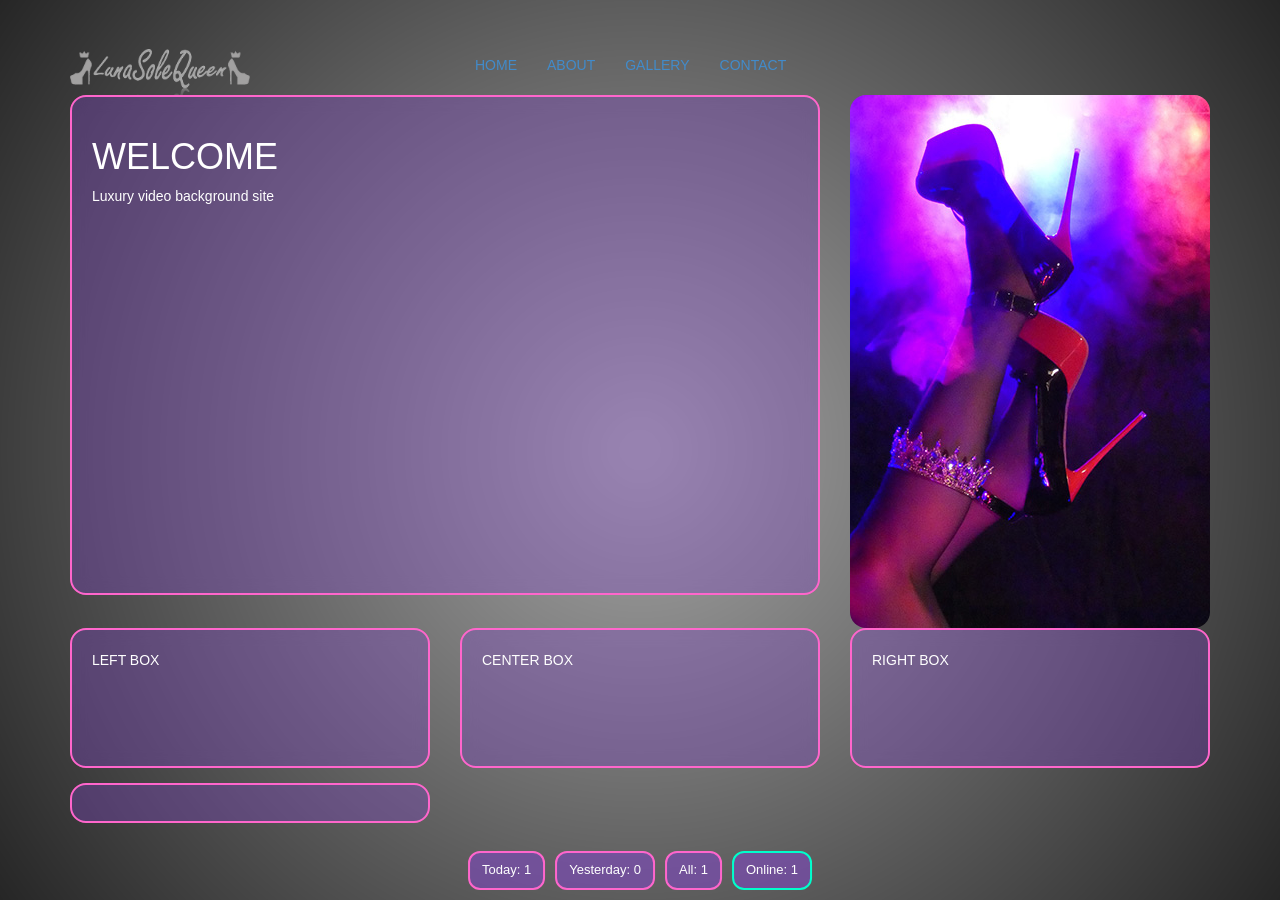
==== index.html @ f17611f9 "Update index.html" ====
<!DOCTYPE html>
<html>
<head>
<title>Home</title>

<meta charset="utf-8">
<meta name="viewport" content="width=device-width, initial-scale=1">

<link rel="stylesheet" href="css/bootstrap.min.css">
<link rel="stylesheet" href="css/font-awesome.min.css">

<style>
html, body {
    margin: 0;
    padding: 0;
    height: 100%;
    overflow-x: hidden;
    background: transparent;
}

/* BACKGROUND */
#bg-video {
    position: fixed;
    inset: 0;
    width: 100%;
    height: 100%;
    object-fit: cover;
    z-index: -2;
}

/* OVERLAY */
body::before {
    content: "";
    position: fixed;
    inset: 0;
    background: radial-gradient(circle at center,
        rgba(0,0,0,0.35),
        rgba(0,0,0,0.85)
    );
    z-index: -1;
}

/* MENU */
.container {
    position: relative;
    z-index: 1;
}

.menu {
    margin-top: 40px;
}

/* BOX STYLE */
.box {
    background: rgba(130,70,200,.35);
    border: 2px solid #ff66cc;
    border-radius: 16px;
    color: #fff;
    padding: 20px;
    backdrop-filter: blur(8px);
}

/* FIX HEIGHTS */
.top-box {
    min-height: 500px;
}

.mid-box {
    min-height: 140px;
}

/* HERO */
.hero-img {
    width: 100%;
    height: 533px;
    object-fit: cover;
    border-radius: 16px;
}

/* PAYPAL WRAPPER (FONTOS FIX) */
.paypal-wrapper {
    margin-top: 15px;
    padding: 18px;
    border-radius: 16px;
    border: 2px solid #ff66cc;
    background: rgba(130,70,200,.35);

    display: flex;
    justify-content: center;
    align-items: center;

    overflow: hidden;
}

/* PayPal fix — NE TÖRJÖN SORBA */
#paypal-container-2FGRU9WXMWF8U {
    width: 100%;
    display: flex;
    justify-content: center;
}

/* EZ akadályozza meg az egymás alatti törést */
#paypal-container-2FGRU9WXMWF8U * {
    white-space: normal !important;
    font-size: 14px !important;
}

/* COUNTER */
.site-counter {
    position: fixed;
    bottom: 10px;
    left: 50%;
    transform: translateX(-50%);
    display: flex;
    gap: 10px;
    z-index: 9999;
}

.counter-box {
    background: rgba(130,70,200,.55);
    border: 2px solid #ff66cc;
    color: #fff;
    padding: 8px 12px;
    border-radius: 12px;
    font-size: 13px;
}

.counter-box.online {
    border-color: #00ffcc;
}
</style>

</head>

<body>

<!-- BACKGROUND -->
<video autoplay muted loop playsinline id="bg-video">
    <source src="images/web_bg_kicsi.mp4" type="video/mp4">
</video>

<!-- MENU -->
<div class="container menu">
    <div class="row">
        <div class="col-sm-4">
            <img src="images/logo lsq vége.png" style="max-width:180px;">
        </div>

        <div class="col-sm-8">
            <ul class="nav navbar-nav">
                <li class="current"><a href="index.html">HOME</a></li>
                <li><a href="about.html">ABOUT</a></li>
                <li><a href="gallery.html">GALLERY</a></li>
                <li><a href="contact.html">CONTACT</a></li>
            </ul>
        </div>
    </div>
</div>

<!-- HERO -->
<div class="container">
    <div class="row">

        <div class="col-md-8">
            <div class="box top-box">
                <h1>WELCOME</h1>
                <p>Luxury video background site</p>
            </div>
        </div>

        <div class="col-md-4">
            <img class="hero-img" src="images/P1100190_home01m.jpg">
        </div>

    </div>
</div>

<!-- MAIN -->
<div class="container">
    <div class="row">

        <div class="col-md-4">
            <div class="box mid-box">LEFT BOX</div>

            <div class="paypal-wrapper">
                <div id="paypal-container-2FGRU9WXMWF8U"></div>
            </div>
        </div>

        <div class="col-md-4">
            <div class="box mid-box">CENTER BOX</div>
        </div>

        <div class="col-md-4">
            <div class="box mid-box">RIGHT BOX</div>
        </div>

    </div>
</div>

<!-- COUNTER -->
<div class="site-counter">
    <div class="counter-box">Today: <span id="today"></span></div>
    <div class="counter-box">Yesterday: <span id="yesterday"></span></div>
    <div class="counter-box">All: <span id="all"></span></div>
    <div class="counter-box online">Online: <span id="online"></span></div>
</div>

<script>
(function(){

    let today = localStorage.getItem("today") || 0;
    let yesterday = localStorage.getItem("yesterday") || 0;
    let all = localStorage.getItem("all") || 0;

    const last = localStorage.getItem("lastVisit");
    const now = new Date().toDateString();

    if(last !== now){
        yesterday = today;
        today = 0;
    }

    today = +today + 1;
    all = +all + 1;

    localStorage.setItem("today", today);
    localStorage.setItem("yesterday", yesterday);
    localStorage.setItem("all", all);
    localStorage.setItem("lastVisit", now);

    document.getElementById("today").innerText = today;
    document.getElementById("yesterday").innerText = yesterday;
    document.getElementById("all").innerText = all;
    document.getElementById("online").innerText = 1;

})();
</script>

<!-- PAYPAL -->
<script src="https://www.paypal.com/sdk/js?client-id=BAAEP5UkBLYS865bY3McFMLTe6Qw6QGPYZr34QpepJMoyToFFDRfYW9P0GLHBJ6rW5QiktDmcXkcn9PAJM&components=hosted-buttons&disable-funding=venmo&currency=USD"></script>

<script>
window.addEventListener("load", function () {
    paypal.HostedButtons({
        hostedButtonId: "2FGRU9WXMWF8U",
    }).render("#paypal-container-2FGRU9WXMWF8U");
});
</script>

</body>
</html>
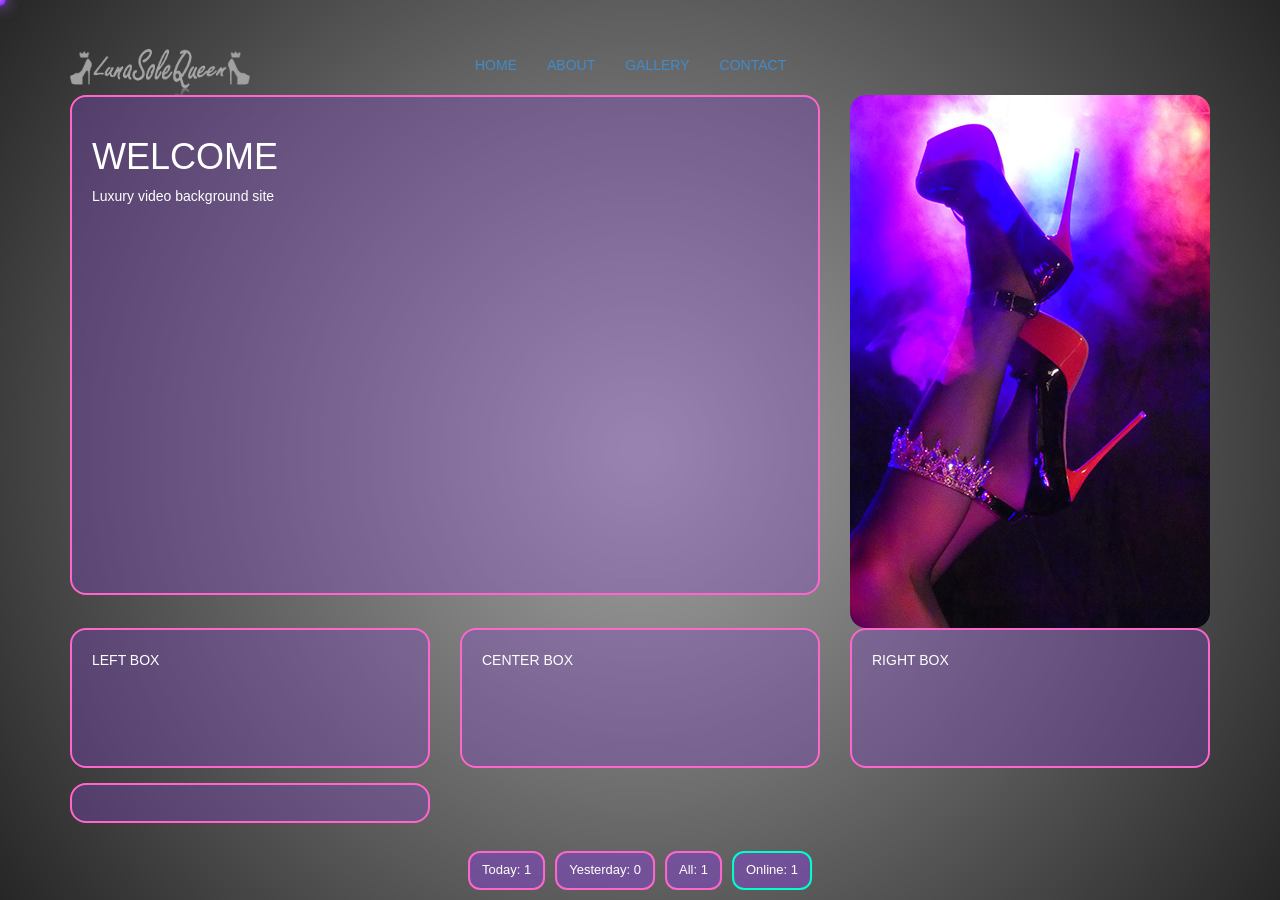
==== commit 4bed74ef: "Update index.html" ====
--- a/index.html
+++ b/index.html
@@ -8,6 +8,7 @@
 
 <link rel="stylesheet" href="css/bootstrap.min.css">
 <link rel="stylesheet" href="css/font-awesome.min.css">
+<link rel="stylesheet" href="css/cursor.css?v=2">
 
 <style>
 html, body {
@@ -16,6 +17,8 @@
     height: 100%;
     overflow-x: hidden;
     background: transparent;
+    cursor: none !important;
+    font-family: Arial, sans-serif;
 }
 
 /* BACKGROUND */
@@ -38,6 +41,19 @@
         rgba(0,0,0,0.85)
     );
     z-index: -1;
+}
+
+/* CURSOR (NINCS DUPLIKÁCIÓ — CSAK CSS BETÖLTÉS) */
+.cursor-dot {
+    position: fixed;
+    width: 12px;
+    height: 12px;
+    background: radial-gradient(circle, #b56bff, #6a00ff);
+    border-radius: 50%;
+    pointer-events: none;
+    transform: translate(-50%, -50%);
+    z-index: 999999;
+    box-shadow: 0 0 15px #b56bff;
 }
 
 /* MENU */
@@ -77,7 +93,7 @@
     border-radius: 16px;
 }
 
-/* PAYPAL WRAPPER (FONTOS FIX) */
+/* PAYPAL FIX (FONTOS) */
 .paypal-wrapper {
     margin-top: 15px;
     padding: 18px;
@@ -92,17 +108,11 @@
     overflow: hidden;
 }
 
-/* PayPal fix — NE TÖRJÖN SORBA */
+/* EZ MEGAKADÁLYOZZA A SZÉTESÉST */
 #paypal-container-2FGRU9WXMWF8U {
     width: 100%;
     display: flex;
     justify-content: center;
-}
-
-/* EZ akadályozza meg az egymás alatti törést */
-#paypal-container-2FGRU9WXMWF8U * {
-    white-space: normal !important;
-    font-size: 14px !important;
 }
 
 /* COUNTER */
@@ -134,6 +144,9 @@
 
 <body>
 
+<!-- CURSOR -->
+<div class="cursor-dot"></div>
+
 <!-- BACKGROUND -->
 <video autoplay muted loop playsinline id="bg-video">
     <source src="images/web_bg_kicsi.mp4" type="video/mp4">
@@ -248,5 +261,7 @@
 });
 </script>
 
+<script src="js/cursor.js?v=2"></script>
+
 </body>
 </html>
--- a/css/cursor.css
+++ b/css/cursor.css
@@ -0,0 +1,26 @@
+body {
+    cursor: none;
+}
+
+.cursor-dot {
+    position: fixed;
+    width: 12px;
+    height: 12px;
+    background: radial-gradient(circle, #b56bff, #6a00ff);
+    border-radius: 50%;
+    transform: translate(-50%, -50%);
+    pointer-events: none;
+    z-index: 999999;
+    box-shadow: 0 0 15px #b56bff;
+}
+
+.sparkle {
+    position: fixed;
+    width: 8px;
+    height: 8px;
+    background: white;
+    clip-path: polygon(50% 0%, 61% 35%, 98% 35%, 68% 57%, 79% 91%, 50% 70%, 21% 91%, 32% 57%, 2% 35%, 39% 35%);
+    opacity: 0.8;
+    pointer-events: none;
+    z-index: 999998;
+}
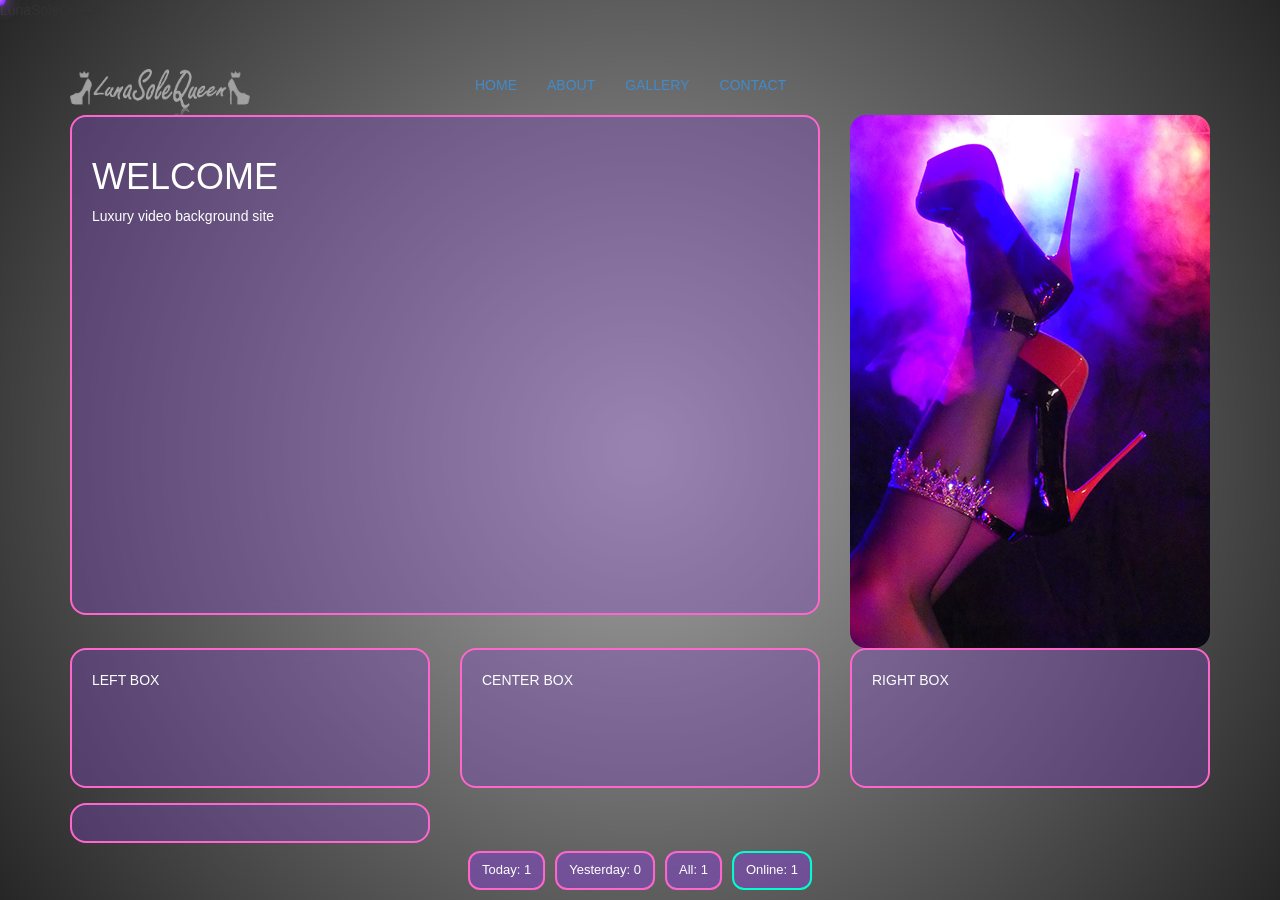
==== commit ee9b784f: "Update index.html" ====
--- a/index.html
+++ b/index.html
@@ -107,12 +107,19 @@
 
     overflow: hidden;
 }
-
-/* EZ MEGAKADÁLYOZZA A SZÉTESÉST */
+.paypal-wrapper {
+    min-width: 280px;
+}
 #paypal-container-2FGRU9WXMWF8U {
     width: 100%;
     display: flex;
     justify-content: center;
+    align-items: center;
+}
+
+/* PayPal iframe védelme */
+#paypal-container-2FGRU9WXMWF8U iframe {
+    max-width: 100% !important;
 }
 
 /* COUNTER */
@@ -151,7 +158,19 @@
 <video autoplay muted loop playsinline id="bg-video">
     <source src="images/web_bg_kicsi.mp4" type="video/mp4">
 </video>
-
+<!-- LUNASOLEQUEEN NEON HEADER -->
+
+<div class="neon-header">
+
+    <div class="neon-frame">
+
+        <div class="neon-title">
+            LunaSoleQueen
+        </div>
+
+    </div>
+
+</div>
 <!-- MENU -->
 <div class="container menu">
     <div class="row">
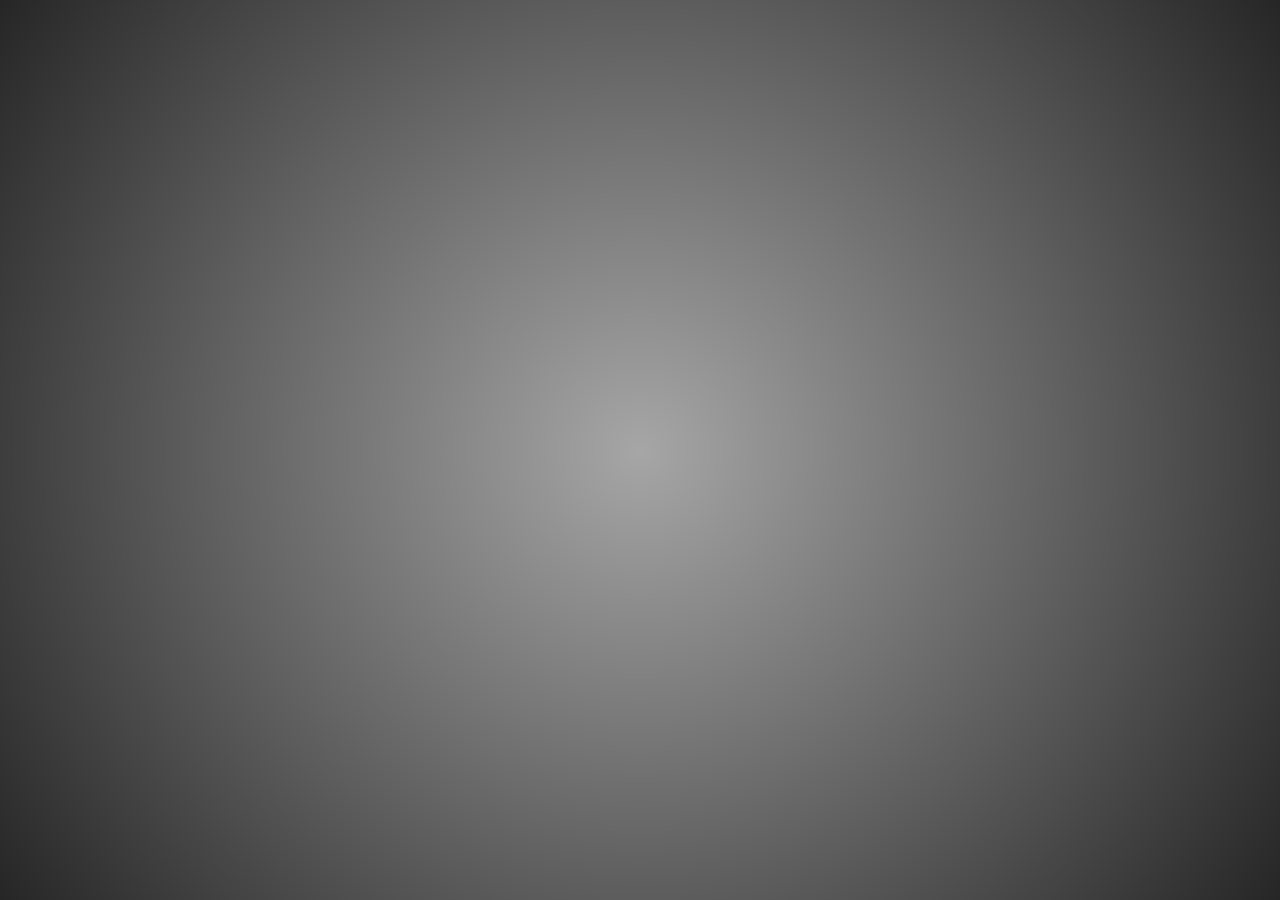
==== commit f8e7a654: "Update index.html" ====
--- a/index.html
+++ b/index.html
@@ -145,7 +145,6 @@
 .counter-box.online {
     border-color: #00ffcc;
 }
-</style>
 
 </head>
 
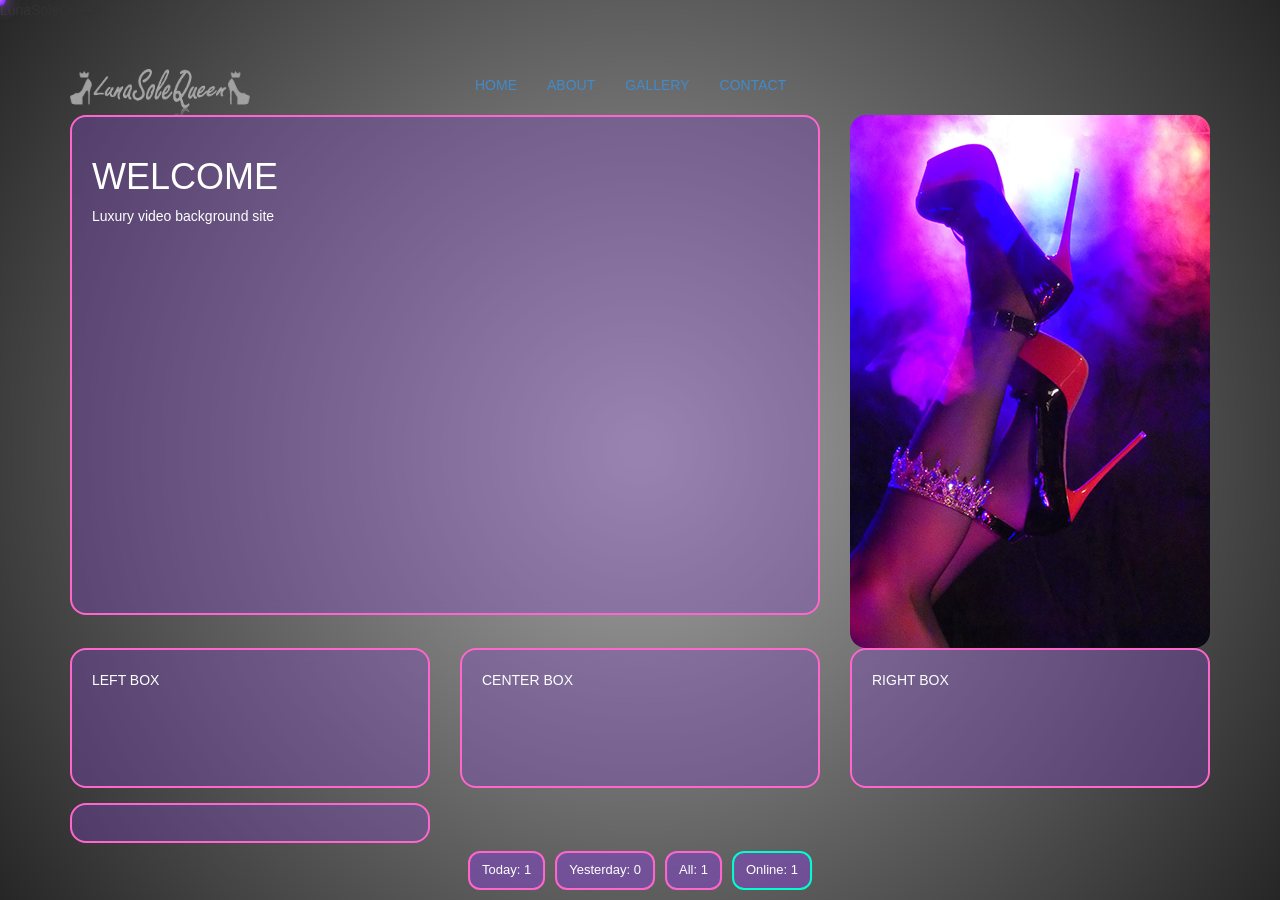
==== commit 15102973: "Update index.html" ====
--- a/index.html
+++ b/index.html
@@ -146,6 +146,8 @@
     border-color: #00ffcc;
 }
 
+</style>
+
 </head>
 
 <body>
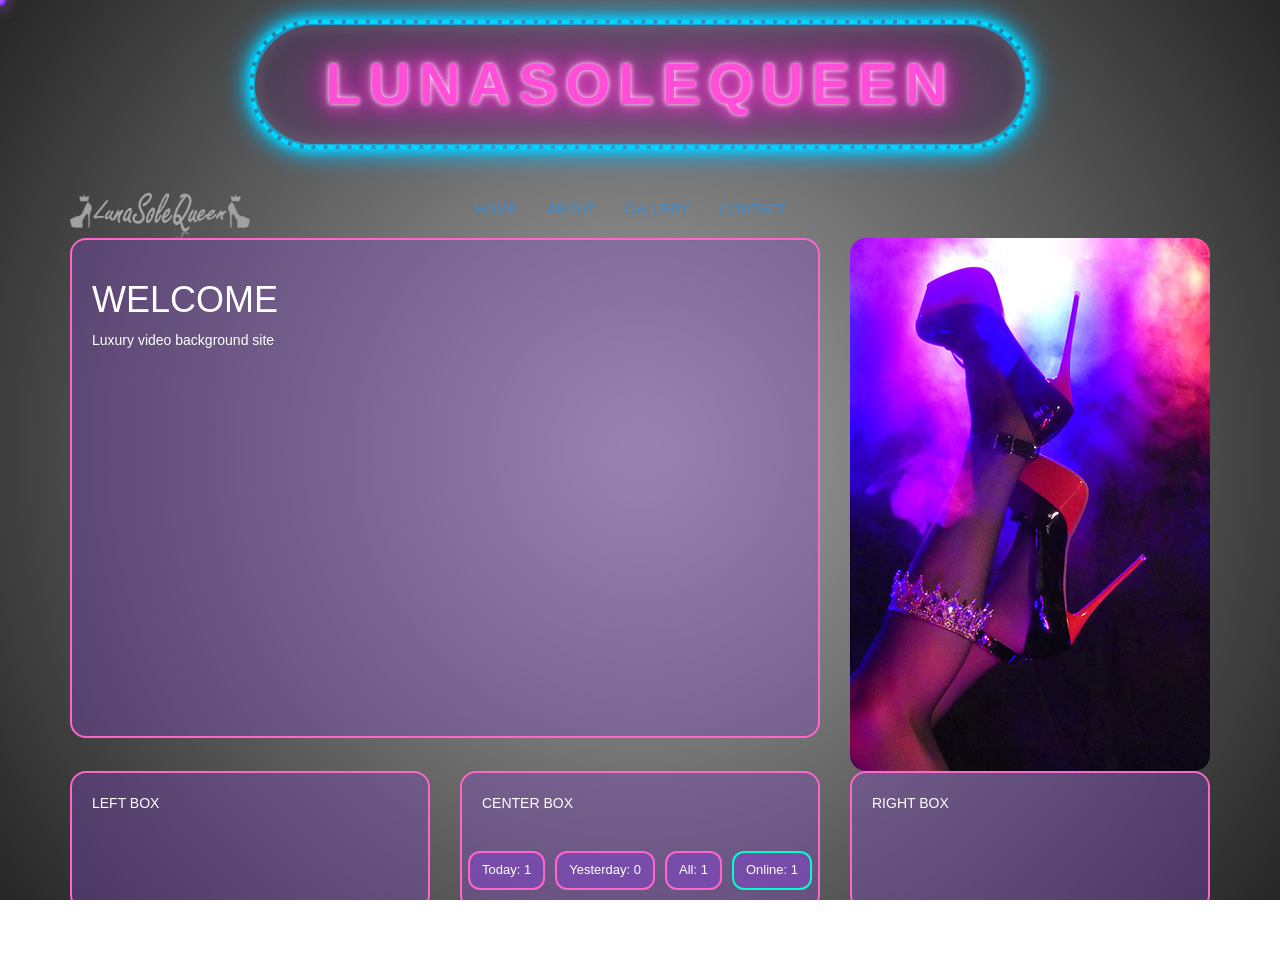
==== commit 84332571: "Update index.html" ====
--- a/index.html
+++ b/index.html
@@ -146,6 +146,126 @@
     border-color: #00ffcc;
 }
 
+
+/* =====================================
+   LUNASOLEQUEEN NEON HEADER
+===================================== */
+
+.neon-header {
+    width:100%;
+    display:flex;
+    justify-content:center;
+    margin:25px auto 35px;
+    position:relative;
+    z-index:999;
+}
+
+
+.neon-frame {
+
+    position:relative;
+    display:inline-block;
+
+    padding:18px 70px;
+
+    background:rgba(70,20,100,0.25);
+
+    backdrop-filter:blur(10px);
+
+    border-radius:60px;
+
+
+    box-shadow:
+    inset 0 0 20px rgba(255,255,255,.15),
+    0 0 15px #00d9ff,
+    0 0 35px #0099ff;
+
+}
+
+
+
+.neon-frame::before {
+
+    content:"";
+
+    position:absolute;
+
+    inset:-5px;
+
+    border-radius:60px;
+
+    border:4px dashed #00d9ff;
+
+    box-shadow:
+    0 0 10px #00d9ff,
+    0 0 25px #00d9ff;
+
+}
+
+
+
+.neon-title {
+
+    position:relative;
+
+    z-index:2;
+
+    font-size:58px;
+
+    font-weight:900;
+
+    letter-spacing:8px;
+
+    color:#ff4fd8;
+
+    text-transform:uppercase;
+
+
+    text-shadow:
+
+    0 0 5px white,
+    0 0 15px #ff66dd,
+    0 0 30px #ff00cc,
+    0 0 60px #ff00cc;
+
+
+    animation:lunaNeon 3s infinite alternate;
+
+}
+
+
+
+@keyframes lunaNeon {
+
+    0% {
+        opacity:.85;
+    }
+
+    50% {
+        opacity:1;
+    }
+
+    100% {
+        opacity:.9;
+    }
+
+}
+
+
+@media(max-width:768px){
+
+    .neon-frame {
+        padding:15px 25px;
+    }
+
+
+    .neon-title {
+        font-size:32px;
+        letter-spacing:4px;
+    }
+
+}
+
 </style>
 
 </head>
